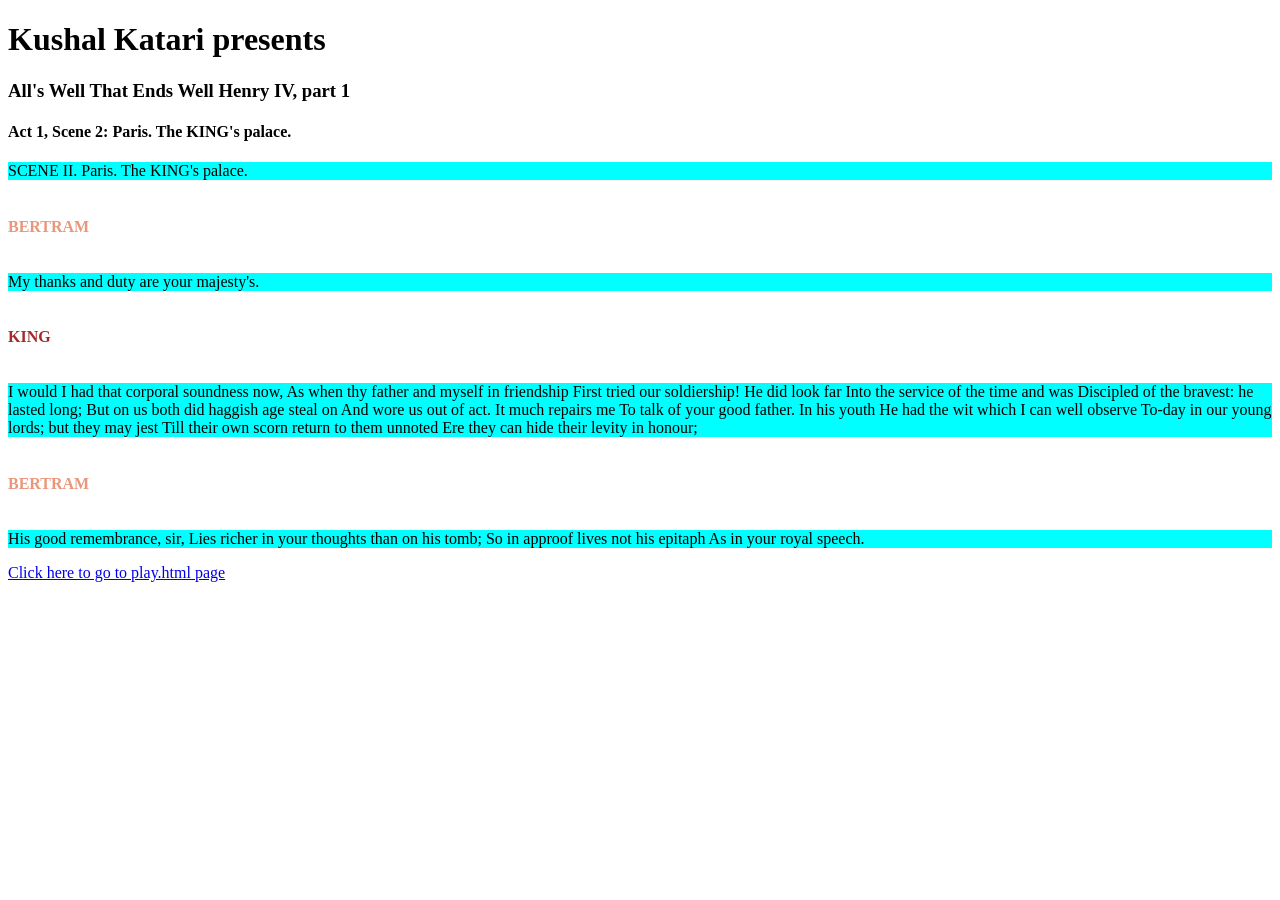
==== play2.html @ edcaa8fb "play2.html is added and styled" ====
<!DOCTYPE html>
<html>
<head>
    <title>And the play continues</title>
   <link rel="stylesheet" href="shakespeare.css">
</head>
<body>
    <h1>Kushal Katari presents</h1> 

    <h3>All's Well That	Ends Well Henry IV, part 1</h3>
    <h4>Act 1, Scene 2: Paris. The KING's palace.</h4>
    <p>SCENE II. Paris. The KING's palace.
        <h6 class="BERTRAM">BERTRAM</h6>
        <p>My thanks and duty are your majesty's.</p>
        <h6 class="KING">KING</h6>
        <p>I would I had that corporal soundness now,
            As when thy father and myself in friendship
            First tried our soldiership! He did look far
            Into the service of the time and was
            Discipled of the bravest: he lasted long;
            But on us both did haggish age steal on
            And wore us out of act. It much repairs me
            To talk of your good father. In his youth
            He had the wit which I can well observe
            To-day in our young lords; but they may jest
            Till their own scorn return to them unnoted
            Ere they can hide their levity in honour;</p>
            <h6 class="BERTRAM">BERTRAM</h6>
            <p>His good remembrance, sir,
                Lies richer in your thoughts than on his tomb;
                So in approof lives not his epitaph
                As in your royal speech.</p>
                <a href="play.html"> Click here to go to play.html page</a>
            </body>
            </html>
---- shakespeare.css ----
p,h6
{
    font-family: "Times New Roman";
    color:Black;
   font-size:medium;
}
p
{
  background-color: aqua;  
}

p:hover
{
    background-color: aliceblue;   
    color: blue;
}

.KING
{
color: brown;
}

.FIRST-LORD
{
color: rgb(38, 134, 70);
}

.SECOND-LORD
{
color: darkgoldenrod;
}

.BERTRAM
{
    color: darksalmon;
}
table,th,td
{
    border-style: dashed;
    border-collapse: collapse;
    width: 50%;
    border:darkgreen;
    color: darkgreen;
    text-align: center;
    margin: 2px;
    padding: 10px;
    
}

tr:nth-child(even) {
    background-color: #f2f2f2;
  }
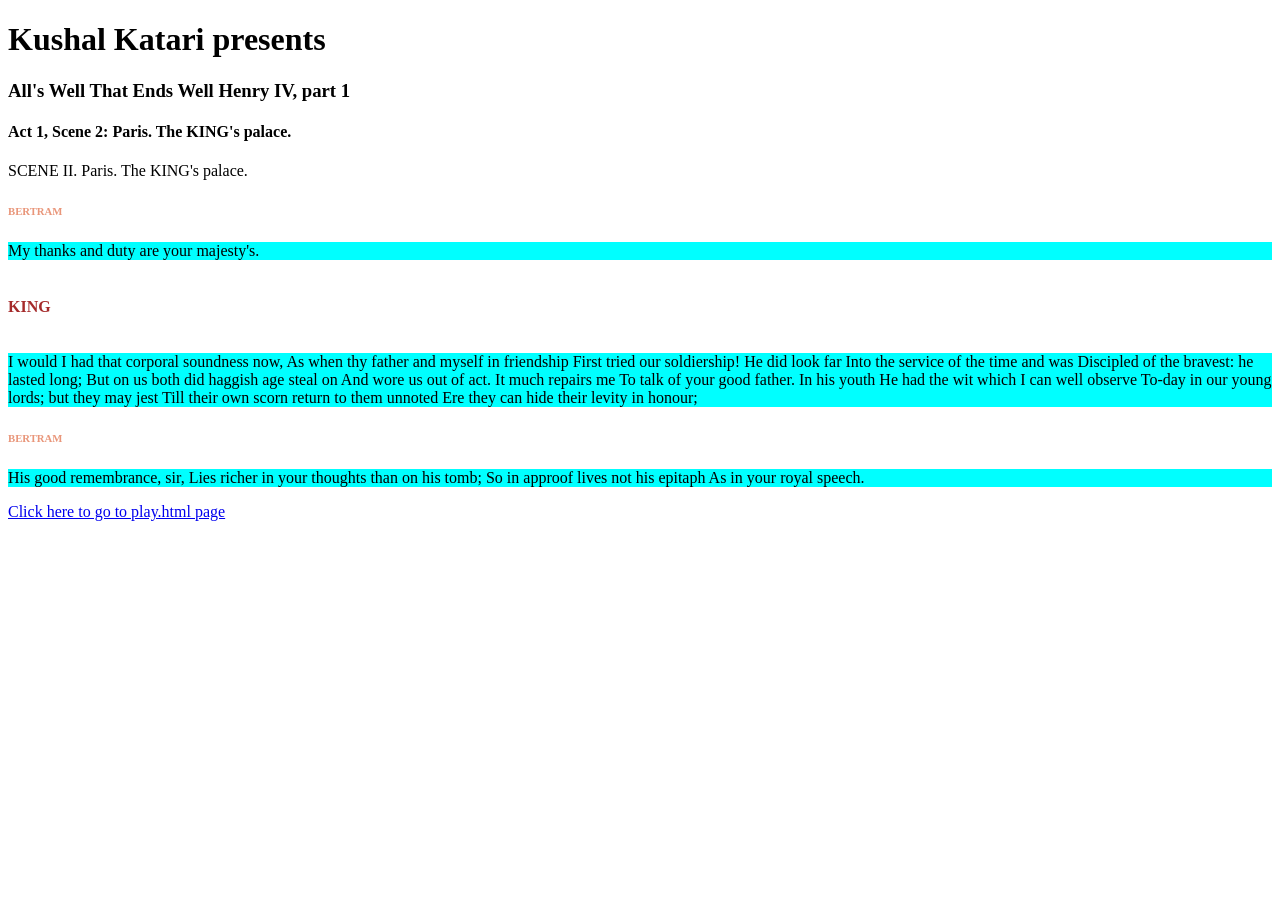
==== commit 60d05fbf: "shadow and blur are used to names" ====
--- a/play2.html
+++ b/play2.html
@@ -9,11 +9,11 @@
 
     <h3>All's Well That	Ends Well Henry IV, part 1</h3>
     <h4>Act 1, Scene 2: Paris. The KING's palace.</h4>
-    <p>SCENE II. Paris. The KING's palace.
+    <p>SCENE II. Paris. The KING's palace.</p> 
         <h6 class="BERTRAM">BERTRAM</h6>
-        <p>My thanks and duty are your majesty's.</p>
+        <p class="page2">My thanks and duty are your majesty's.</p>
         <h6 class="KING">KING</h6>
-        <p>I would I had that corporal soundness now,
+        <p class="page2">I would I had that corporal soundness now,
             As when thy father and myself in friendship
             First tried our soldiership! He did look far
             Into the service of the time and was
@@ -26,7 +26,7 @@
             Till their own scorn return to them unnoted
             Ere they can hide their levity in honour;</p>
             <h6 class="BERTRAM">BERTRAM</h6>
-            <p>His good remembrance, sir,
+            <p class="page2">His good remembrance, sir,
                 Lies richer in your thoughts than on his tomb;
                 So in approof lives not his epitaph
                 As in your royal speech.</p>
--- a/shakespeare.css
+++ b/shakespeare.css
@@ -1,15 +1,15 @@
-p,h6
+.speech-direction,.KING,.FIRST-LORD,.SECOND-LORD
 {
     font-family: "Times New Roman";
     color:Black;
    font-size:medium;
 }
-p
+.speech-direction
 {
   background-color: aqua;  
 }
 
-p:hover
+p.speech-direction:hover
 {
     background-color: aliceblue;   
     color: blue;
@@ -30,10 +30,7 @@
 color: darkgoldenrod;
 }
 
-.BERTRAM
-{
-    color: darksalmon;
-}
+
 table,th,td
 {
     border-style: dashed;
@@ -51,4 +48,24 @@
     background-color: #f2f2f2;
   }
 
+  
+p.KING,.BERTRAM:hover
+{
+color: dodgerblue;
+box-shadow: 12px 12px 2px 1px rgba(0, 0, 255, .2);
+}
+  
+.page2
+{
+  background-color: aqua;  
+}
+.KING1
+{
+color: brown;
+}
+.BERTRAM
+{
+    color: darksalmon;
+}
+
   
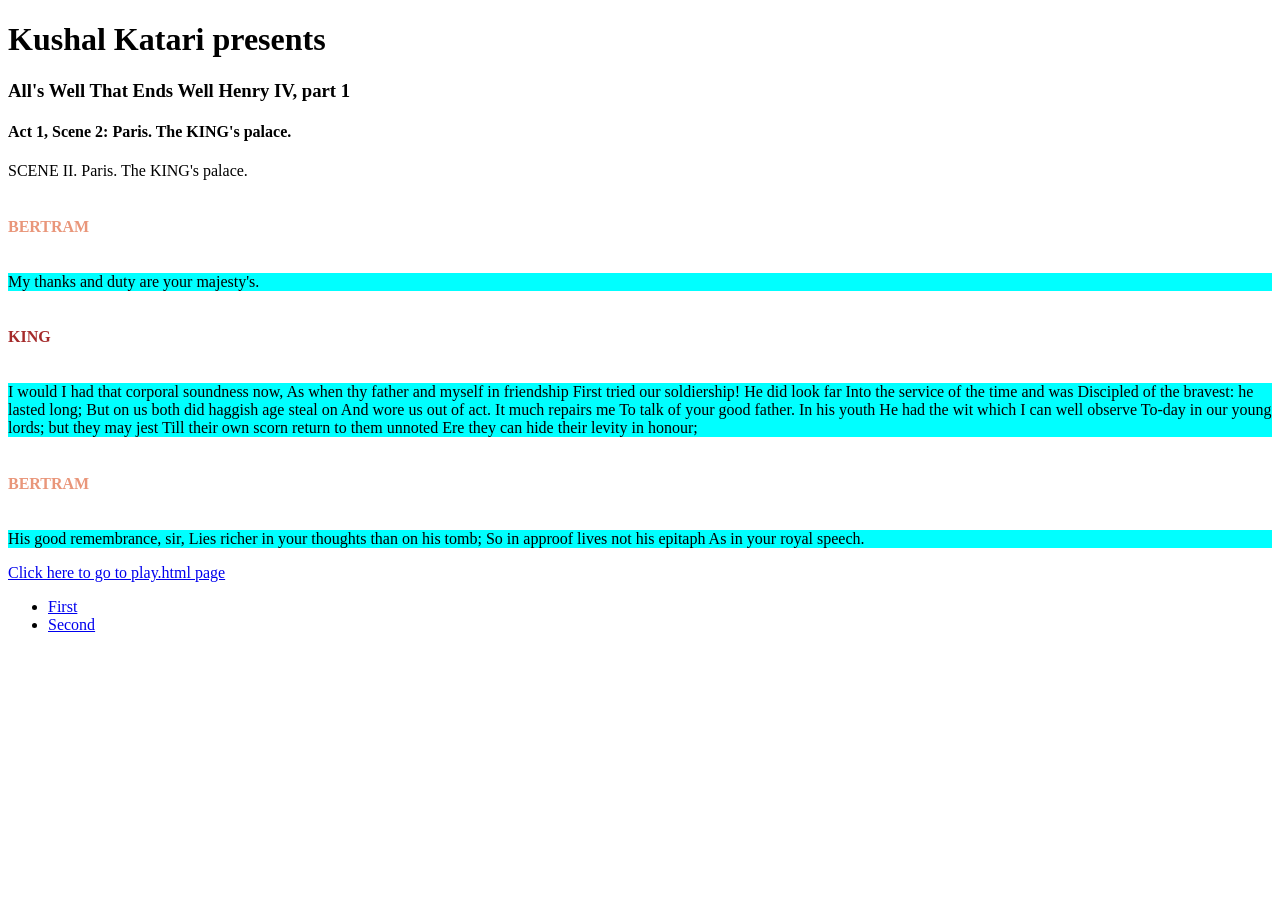
==== commit ebd47cd5: "horizontal navbar is added" ====
--- a/play2.html
+++ b/play2.html
@@ -31,5 +31,11 @@
                 So in approof lives not his epitaph
                 As in your royal speech.</p>
                 <a href="play.html"> Click here to go to play.html page</a>
+                
+              <ul class=“navbar-horizontal”>
+                <li> <a href="play.html">First</a> </li>
+                <li> <a href="play2.html">Second</a> </li>
+                </ul>
+                
             </body>
             </html>
--- a/shakespeare.css
+++ b/shakespeare.css
@@ -48,18 +48,32 @@
     background-color: #f2f2f2;
   }
 
+  .page2,.KING,.BERTRAM
+  {
+    font-family: "Times New Roman";
+    color:Black;
+   font-size:medium;
+}  
+  
+p.page2:hover
+{
+    background-color: aliceblue;   
+    color: blue;
+}
   
 p.KING,.BERTRAM:hover
 {
 color: dodgerblue;
+background-color: aqua;
 box-shadow: 12px 12px 2px 1px rgba(0, 0, 255, .2);
 }
   
 .page2
 {
   background-color: aqua;  
+  
 }
-.KING1
+.KING
 {
 color: brown;
 }
@@ -68,4 +82,24 @@
     color: darksalmon;
 }
 
-  +ul.navbar-horizontal {
+    /* remove these */
+    list-style-type: none;
+    margin: 0;
+    padding: 0;
+    }
+    ul.navbar-horizontal li {
+    float:left; /* line up horizontally */
+    color:#000;
+    background-color:purple
+    }
+    ul.navbar-horizontal a {
+    display:block;
+    padding:8px
+    }
+    /* on hover change the link color*/
+    ul.navbar-horizontal a:hover {
+    background-color: #555;
+    color:white;
+    }
+    
